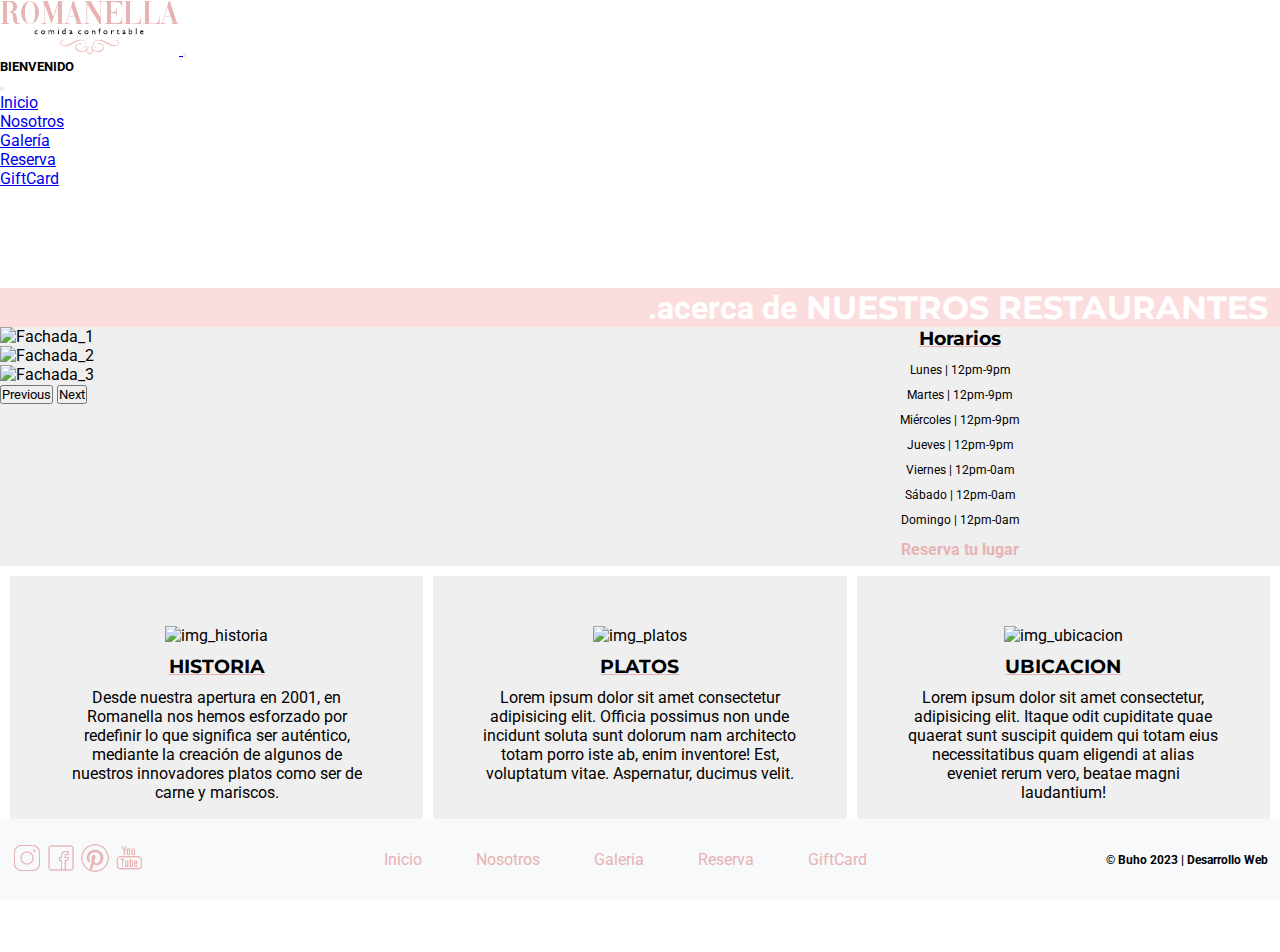
==== nosotros.html @ 51690580 "Web Romanella con fixed post correción" ====
<!DOCTYPE html>
<html lang="en">
  <head>
    <meta charset="UTF-8" />
    <meta name="viewport" content="width=device-width, initial-scale=1.0" />
    <!-- vínculo con Bootstrap -->
    <link
      href="https://cdn.jsdelivr.net/npm/bootstrap@5.3.2/dist/css/bootstrap.min.css"
      rel="stylesheet"
      integrity="sha384-T3c6CoIi6uLrA9TneNEoa7RxnatzjcDSCmG1MXxSR1GAsXEV/Dwwykc2MPK8M2HN"
      crossorigin="anonymous"
    />
    <!-- vínculo con Css -->
    <link rel="stylesheet" href="Css/style.css" />
    <!-- vínculo con google fonts -->
    <link rel="preconnect" href="https://fonts.googleapis.com" />
    <link rel="preconnect" href="https://fonts.gstatic.com" crossorigin />
    <link href="https://fonts.googleapis.com/css2?family=Montserrat:wght@500&family=Mukta:wght@200&family=Roboto:wght@300&display=swap" rel="stylesheet">
    <title>Romanella</title>
  </head>
  <body>
    <header>
      <nav class="navbar bg-body-tertiary fixed-top">
        <div class="container-fluid">
          <a class="navbar-brand" href="#">
            <img src="Assets/navbar-footer/Logo restaurante.png" alt="Logo-restaurante" />
          </a>
          <button
            class="navbar-toggler"
            type="button"
            data-bs-toggle="offcanvas"
            data-bs-target="#offcanvasNavbar"
            aria-controls="offcanvasNavbar"
            aria-label="Toggle navigation"
          >
            <span class="navbar-toggler-icon"></span>
          </button>
          <div
            class="offcanvas offcanvas-end"
            tabindex="-1"
            id="offcanvasNavbar"
            aria-labelledby="offcanvasNavbarLabel"
          >
            <div class="offcanvas-header">
              <h5 class="offcanvas-title" id="offcanvasNavbarLabel">
                BIENVENIDO
              </h5>
              <button
                type="button"
                class="btn-close"
                data-bs-dismiss="offcanvas"
                aria-label="Close"
              ></button>
            </div>
            <div class="offcanvas-body">
              <ul class="navbar-nav justify-content-end flex-grow-1 pe-3">
                <li class="nav-item">
                  <a class="nav-link" aria-current="page" href="index.html"
                    >Inicio</a
                  >
                </li>
                <li class="nav-item">
                  <a class="nav-link" href="nosotros.html">Nosotros</a>
                </li>
                <li class="nav-item">
                  <a class="nav-link" href="galeria.html">Galería</a>
                </li>
                <li class="nav-item">
                  <a class="nav-link" href="reserva.html">Reserva</a>
                </li>
                <li class="nav-item">
                  <a class="nav-link" href="giftcard.html">GiftCard</a>
                </li>
              </ul>
            </div>
          </div>
        </div>
      </nav>
    </header>
    <main>
        <section>
        <h1>
            <span>.acerca de</span> NUESTROS RESTAURANTES
          </h1>
        <section class="grid-container">
            <div class="grid-item one-grid">
              <div
                id="carouselExampleInterval"
                class="carousel slide"
                data-bs-ride="carousel"
                data-bs-theme="dark"
              >
                <div class="carousel-inner">
                  <div class="carousel-item active" data-bs-interval="6000">
                    <img
                      src="Assets/Nosotros/fachada_1.jpg"
                      class="d-blck w-100"
                      alt="Fachada_1"
                    />
                  </div>
                  <div class="carousel-item" data-bs-interval="6000">
                    <img
                      src="Assets/Nosotros/fachada_2.jpg"
                      class="d-blck w-100"
                      alt="Fachada_2"
                    />
                  </div>
                  <div class="carousel-item">
                    <img
                      src="Assets/Nosotros/fachada_3.jpg"
                      class="d-block w-100"
                      alt="Fachada_3"
                    />
                  </div>
                </div>
                <button
                  class="carousel-control-prev"
                  type="button"
                  data-bs-target="#carouselExampleInterval"
                  data-bs-slide="prev"
                >
                  <span
                    class="carousel-control-prev-icon"
                    aria-hidden="true"
                  ></span>
                  <span class="visually-hidden">Previous</span>
                </button>
                <button
                  class="carousel-control-next"
                  type="button"
                  data-bs-target="#carouselExampleInterval"
                  data-bs-slide="next"
                >
                  <span
                    class="carousel-control-next-icon"
                    aria-hidden="true"
                  ></span>
                  <span class="visually-hidden">Next</span>
                </button>
              </div>
            </div>
            <div class="grid-item two-grid">
              <div class="horarios">
                <h3>Horarios</h3>
                <p>
                  Lunes | 12pm-9pm <br />
                  Martes | 12pm-9pm <br />
                  Miércoles | 12pm-9pm <br />
                  Jueves | 12pm-9pm <br />
                  Viernes | 12pm-0am <br />
                  Sábado | 12pm-0am <br />
                  Domingo | 12pm-0am
                </p>                
                <a href="reserva.html"> <h4>Reserva tu lugar</h4> </a>
              </div>
            </div>
          </section>
          <section class="grid-container-two">
            <div class="grid-item grid-columnas">
              <div>
                <img
                  src="Assets/Nosotros/historia.png"
                  alt="img_historia"
                  class="img_nosotros"
                />
              </div>
              <h3>HISTORIA</h3>              
              <p>
                Desde nuestra apertura en 2001, en Romanella nos hemos esforzado por
                redefinir lo que significa ser auténtico, mediante la creación de
                algunos de nuestros innovadores platos como ser de carne y mariscos.
              </p>
            </div>
            <div class="grid-item grid-columnas">
              <img
                src="Assets/Nosotros/platos.png"
                alt="img_platos"
                class="img_nosotros"
              />
              <h3>PLATOS</h3>
              <p>
                Lorem ipsum dolor sit amet consectetur adipisicing elit. Officia
                possimus non unde incidunt soluta sunt dolorum nam architecto totam
                porro iste ab, enim inventore! Est, voluptatum vitae. Aspernatur,
                ducimus velit.
              </p>
            </div>
            <div class="grid-item grid-columnas">
              <img
                src="Assets/Nosotros/ubicacion.png"
                alt="img_ubicacion"
                class="img_nosotros"
              />
              <h3>UBICACION</h3>
              <p>
                Lorem ipsum dolor sit amet consectetur, adipisicing elit. Itaque
                odit cupiditate quae quaerat sunt suscipit quidem qui totam eius
                necessitatibus quam eligendi at alias eveniet rerum vero, beatae
                magni laudantium!
              </p>
            </div>
          </section>
        </section>
    </main>
    <footer>
      <nav class="footer-nav">
        <div class="iconos-redes">
          <ul class="decoracion-none">
            <li >
              <a href="#" class="decoracion-none">
                <img
                  src="Assets/navbar-footer/icono-instagram.png"
                  alt="instagram"
                  class="img-redes"
                />
              </a>
              <a href="#" class="decoracion-none">
                <img
                  src="Assets/navbar-footer/icono-facebook.png"
                  alt="facebook"
                  class="img-redes"
                />
              </a>
              <a href="#" class="decoracion-none">
                <img
                  src="Assets/navbar-footer/icono-pinterest.png"
                  alt="pintereset"
                  class="img-redes"
                />
              </a>
              <a href="#" class="decoracion-none">
                <img
                  src="Assets/navbar-footer/icono-youtube.png"
                  alt="icono-youtube"
                  class="img-redes"
                />
              </a>
            </li>
          </ul>
        </div>
        <div class="footer-menu"">
          <ul class="decoracion-none">
            <li>
              <a href="index.html" class="decoracion-none">Inicio</a>
              <a href="nosotros.html" class="decoracion-none">Nosotros</a>
              <a href="galeria.html" class="decoracion-none">Galeria</a>
              <a href="reserva.html" class="decoracion-none">Reserva</a>
              <a href="giftcard.html" class="decoracion-none">GiftCard</a>
            </li>
          </ul>
        </div>
        <div class="footer-copy">
            <p>© Buho 2023 | Desarrollo Web</p>
          </div>
      </nav>
    </footer>
    <script
      src="https://cdn.jsdelivr.net/npm/@popperjs/core@2.11.8/dist/umd/popper.min.js"
      integrity="sha384-I7E8VVD/ismYTF4hNIPjVp/Zjvgyol6VFvRkX/vR+Vc4jQkC+hVqc2pM8ODewa9r"
      crossorigin="anonymous"
    ></script>
    <script
      src="https://cdn.jsdelivr.net/npm/bootstrap@5.3.2/dist/js/bootstrap.min.js"
      integrity="sha384-BBtl+eGJRgqQAUMxJ7pMwbEyER4l1g+O15P+16Ep7Q9Q+zqX6gSbd85u4mG4QzX+"
      crossorigin="anonymous"
    ></script>
  </body>
</html>
---- Css/style.css ----
/* Definiciones naturales a todo el diseño */
* {
    margin: 0px;
    padding: 0px;
    box-sizing: border-box;
    font-family: "Roboto", sans-serif;
}
    section{
    margin-top: 100px;
    margin-bottom: 100px;    
    }
    .decoracion-none{      
        text-decoration: none;
        list-style: none;
    }

    footer nav{
        width: 100%;
        height: 81px;
        display: flex;
        position:fixed;
        bottom: 0;
        background-color: #F8F9FA;
        justify-content:space-between;
        align-items: center;
    }
    footer ul{
        margin: 0;
        padding-left: 12px !important;
    }
    .footer-menu ul{
        padding: 0 !important;
        word-spacing: 20px;
    }
    .footer-menu a{
        color: #E7B3B3;
        padding: 5px 15px;
        border: 1px ;
        border-radius: 5px;
        transition: 0.5s;       
    }
    .footer-menu a:hover{
        background-color: #E7B3B3;
        color: white;
    }

    .footer-copy p{
        margin: 0;
    }
    .img-redes{    
    width: 30px;
    }
    .footer-copy{
        padding-right: 12px;
        font-size: 12px;
        font-weight: bold;
    }

    h1{
        font-family: 'Montserrat', sans-serif;
        text-align: end;
        padding-right: 12px;
        background-color:#FCDDDD;
        color: white;      
    }
    /* Definiciones Index */
    .fila-index{
        display: flex;        
    }
    .texto-img h3{
        margin: 5px 0 10px 3px;
        text-decoration: 1px underline #E7B3B3;
        font-family: 'Montserrat', sans-serif;                
    }
    .texto-img p{
        margin: 0px 3px 16px 3px;
    }
    /* Definiciones Nosotros */
    .grid-container {
        margin: 0;
        display: grid;        
        grid-template-rows: repeat(1, 1fr);
        grid-template-columns: repeat(2, 1fr);
      }
      .one-grid {
        grid-column: 1/2;
        background-color: #f0efef;
      }
      .two-grid {
        display: flex;
        background-color: #f0efef;
        grid-column: 2/3;
        justify-content: center;
        align-items: center;        
      }

      .horarios{        
        text-align: center;
      }      

      .horarios p {
        margin: 0 0 0px 0;
        line-height: 25px;
        font-size: 12px;
      }
      .horarios h3{
        margin: 0px 0 8px 0px;
        text-decoration: 1px underline #E7B3B3;
        font-family: 'Montserrat', sans-serif;
      }
      .horarios h4 {
        margin: 0;        
        padding: 7px;
        border-radius: 5px;        
        color: #e7b3b3;
        transition: 0.5s;
      }      
      .horarios a {
        text-decoration: none;
      }
      
      .horarios h4:hover {
        background-color: #e7b3b3;
        color: white;        
      }
      .grid-container-two {
        display: grid;
        grid-template-rows: repeat(1, auto);
        grid-template-columns: repeat(3, 1fr);
        margin: 10px;
        text-align: center;
        gap: 10px;
        padding: 0;
      }
      .grid-columnas {
        color: black;
        background-color: #f0efef;
        opacity: 1;        
        padding: 50px;        
      }
      .grid-columnas h3{
        margin: 10px 0;
        text-decoration: 1px underline #E7B3B3;
        font-family: 'Montserrat', sans-serif;

      }
      .grid-columnas p{
        margin: 0;  

      }
/* Definiciones Galeria */
      .container-galeria {
        margin: 0;        
        display: grid;
        grid-template-rows: repeat(3, 1fr);
        grid-template-columns: repeat(7, 1fr);
        gap: 5px;
      }
      
      .container-galeria img {
        object-fit: cover;
        width: 100%;
        height: 100%;
      }
      .container-galeria img:hover {
        transform: scale(1.3);
        border: 4px solid white;
        transition: 3s;
        position: relative;
        top: 50px;
      }
      
      .galeria-1 {
        grid-column: 1/3;
        grid-row: 1/2;
      }
      .galeria-1 img:hover {
        transform: scale(1.3);
        border: 4px solid white;
        transition: 3s;
        position: relative;
        top: 50px;
        left: 82px;
      }
      
      .galeria-2 {
        grid-column: 3/4;
        grid-row: 1/2;
      }
      .galeria-3 {
        grid-column: 4/6;
        grid-row: 1/2;
      }
      
      .galeria-4 {
        grid-column: 6/8;
        grid-row: 1/2;
      }
      .galeria-4 img:hover {
        transform: scale(1.3);
        border: 4px solid white;
        transition: 3s;
        position: relative;
        top: 50px;
        right: 82px;
      }
      .galeria-5 {
        grid-column: 1/4;
        grid-row: 2/3;
      }
      .galeria-5 img:hover {
        transform: scale(1.3);
        border: 4px solid white;
        transition: 3s;
        position: relative;
        left: 124px;
      }
      .galeria-6 {
        grid-column: 4/5;
        grid-row: 2/3;
      }
      .galeria-7 {
        grid-column: 5/6;
        grid-row: 2/3;
      }
      .galeria-8 {
        grid-column: 6/8;
        grid-row: 2/3;
      }
      .galeria-8 img:hover {
        transform: scale(1.3);
        border: 4px solid white;
        transition: 3s;
        position: relative;
        right: 82px;
      }
      .galeria-9 {
        grid-column: 1/3;
        grid-row: 3/4;
      }
      .galeria-9 img:hover {
        transform: scale(1.3);
        border: 4px solid white;
        transition: 3s;
        position: relative;
        left: 82px;
        top: -50px;
      }
      .galeria-10 {
        grid-column: 3/4;
        grid-row: 3/4;
      }
      .galeria-10 img:hover {
        transform: scale(1.3);
        border: 4px solid white;
        transition: 3s;
        position: relative;
        top: -50px;
      }
      .galeria-11 {
        grid-column: 4/7;
        grid-row: 3/4;
      }
      .galeria-11 img:hover {
        transform: scale(1.3);
        border: 4px solid white;
        transition: 3s;
        position: relative;
        top: -50px;
      }
      .galeria-12 {
        grid-column: 7/8;
        grid-row: 3/4;
      }
      .galeria-12 img:hover {
        transform: scale(1.3);
        border: 4px solid white;
        transition: 3s;
        position: relative;
        right: 43px;
        top: -50px;
      }
      /* Definiciones Reserva */
      section .forms-container {
        display: grid;  
        grid-template-rows: repeat(6);
        grid-template-columns: repeat(3, 1fr);
        margin: 0 50px;
        gap: 10px 30px;  
      }
      main section .forms-img img {  
        width: 100%;
        height:100%;  
      }
      .forms-nombre h3{
        margin: 0;
        margin: 0;
        text-decoration: 1px underline #E7B3B3;
        font-family: 'Montserrat', sans-serif;
        font-size: 20px ;
      }
      div .mb-3{
        display: flex;
        margin: 0 !important;
        align-items: center;
      }
      .forms-fecha{
        display: flex;        
        align-items: center;
        margin-left: 10px;
        margin-top: 20px;
      }
      .forms-fecha div{        
        margin-left: 30px !important;
        width: 130px;      
      }
      .forms-fecha label{        
        font-weight: 500;
        color: #E7B3B3;
      }
      .forms-horario{
        display: flex;        
        align-items: center;
        margin-left: 10px;
        margin-top: 20px;
      }
      .forms-horario div{
        margin-left: 20px !important;
        width: 130px;      
      }
      .forms-horario label{        
        font-weight: 500;
        color: #E7B3B3;
      }
      .forms-personas{
        display: flex;        
        align-items: center;
        margin-left: 10px;
        margin-top: 20px;
        margin-bottom: 20px;
      }
      .forms-personas div{
        margin-left: 6px !important;        
        width: 130px;  
      }
      .forms-personas label{        
        font-weight: 500;
        color: #E7B3B3;
      }
      
      
      main section .boton-reserva{
        display:flex;
        justify-content:center;
        align-items: center;  
      }
      main section .boton-reserva a{
        text-decoration: none;      
      }
      main section .boton-reserva p{
        color: #E7B3B3;
        background-color: #F8F9FA;
        padding: 10px 30px;
        border: 1px ;
        border-radius: 5px;
        margin: 0;
        transition: 0.5s;
      }
      main section .boton-reserva p:hover{
        background-color: #E7B3B3;
        color: white
      }

    
/* Media Query Mobile */
@media only screen and (max-width: 425px) {   
/* Definiciones para index */
     .fila-index{
        display: block;        
    }
    .footer-menu ul{
        display: none;
    }
    .footer-copy{
        padding-right: 12px;
        font-size: 9px;
        font-weight: bold;
    }

}
/* Media Query Tablet */
@media only screen and (min-width: 426px) and (max-width: 768px) {   
    /* Definiciones para index */    
     .img-fluid{
        width: 50%;
        margin-bottom: 5px;
     }
    .texto-img{
        margin-left: 3px;
    }
     .footer-menu ul{
        padding: 0 !important;
        text-align: center;
        word-spacing: 1px;
    }
    .footer-menu a{
        font-size: 12px;        
        padding: 3px 6px;  
}
.img-redes{    
    width: 30px;
    }
    .footer-copy p{
        margin: 0;
        font-size: 10px;
    }
}

/* Media Query Laptop */
@media only screen and (min-width: 769px) and (max-width: 1024px) {  
 /* Definiciones para index */        
     .img-fluid{
        width: 60%;
        margin-bottom: 5px;
     }
     .texto-img p{
        font-size: 20px;
    }
    .footer-menu a{
        font-size: 12px;        
        padding: 3px 6px;  
}

}
/* Media Query Laptop */
@media only screen and (min-width: 1025px) {   
    /* Definiciones para index */   
     .img-fluid{
        width: 35%;
        margin-bottom: 5px;
     }
     .texto-img p{
        font-size: 24px;
        margin: 0 300px 0 40px;
    }
    .texto-img h3{
        margin: 5px 40px 10px 40px;
        text-decoration: 1px underline #E7B3B3;        
    }
    img .w-100{
        width: 20% !important;
    }
}
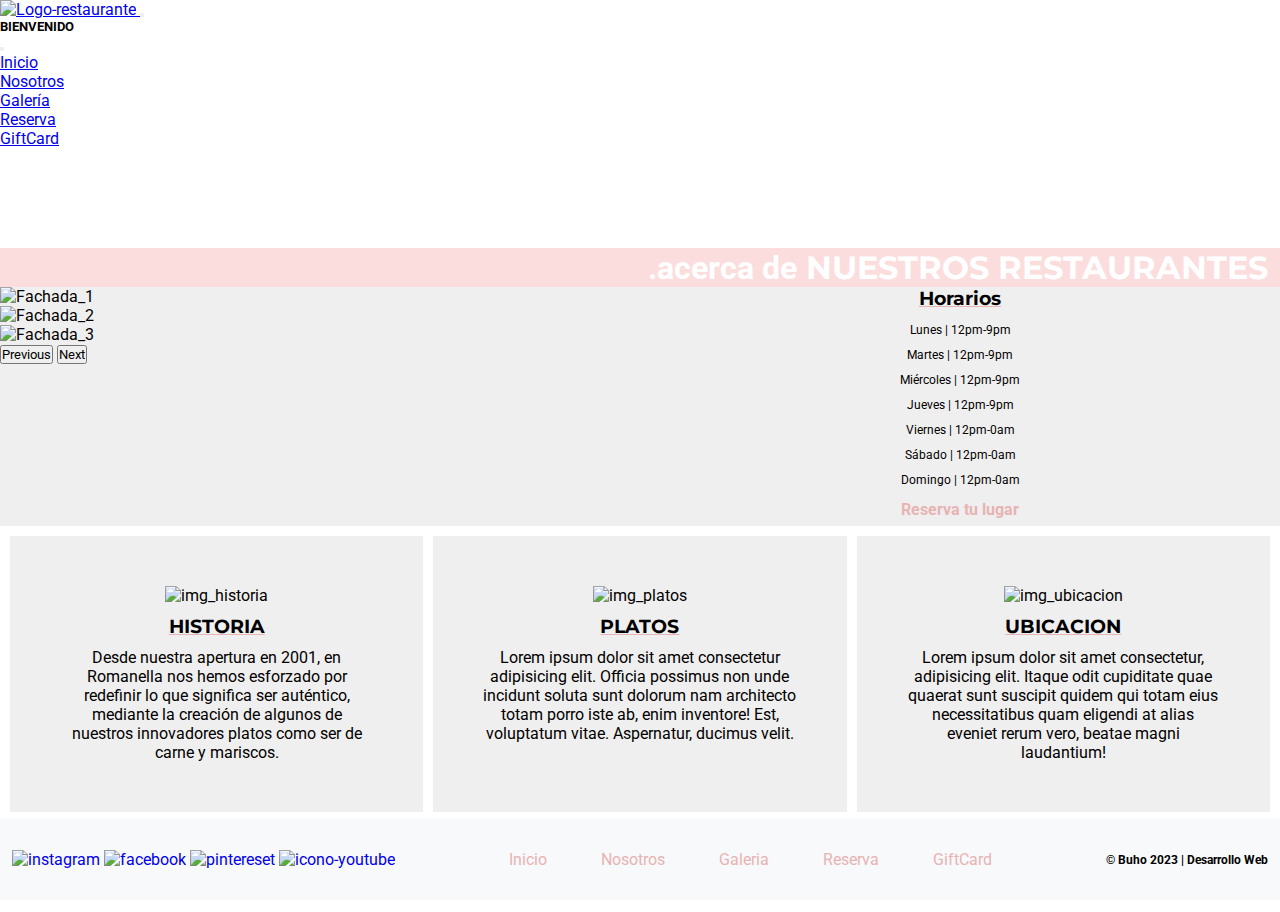
==== commit cfbcdd84: "arreglo de imagenes" ====
--- a/nosotros.html
+++ b/nosotros.html
@@ -23,7 +23,7 @@
       <nav class="navbar bg-body-tertiary fixed-top">
         <div class="container-fluid">
           <a class="navbar-brand" href="#">
-            <img src="Assets/navbar-footer/Logo restaurante.png" alt="Logo-restaurante" />
+            <img src="assets/navbar-footer/Logo restaurante.png" alt="Logo-restaurante"/>
           </a>
           <button
             class="navbar-toggler"
@@ -93,21 +93,21 @@
                 <div class="carousel-inner">
                   <div class="carousel-item active" data-bs-interval="6000">
                     <img
-                      src="Assets/Nosotros/fachada_1.jpg"
+                      src="assets/nosotros/fachada_1.jpg"
                       class="d-blck w-100"
                       alt="Fachada_1"
                     />
                   </div>
                   <div class="carousel-item" data-bs-interval="6000">
                     <img
-                      src="Assets/Nosotros/fachada_2.jpg"
+                      src="assets/nosotros/fachada_2.jpg"
                       class="d-blck w-100"
                       alt="Fachada_2"
                     />
                   </div>
                   <div class="carousel-item">
                     <img
-                      src="Assets/Nosotros/fachada_3.jpg"
+                      src="assets/nosotros/fachada_3.jpg"
                       class="d-block w-100"
                       alt="Fachada_3"
                     />
@@ -159,7 +159,7 @@
             <div class="grid-item grid-columnas">
               <div>
                 <img
-                  src="Assets/Nosotros/historia.png"
+                  src="assets/nosotros/historia.png"
                   alt="img_historia"
                   class="img_nosotros"
                 />
@@ -173,7 +173,7 @@
             </div>
             <div class="grid-item grid-columnas">
               <img
-                src="Assets/Nosotros/platos.png"
+                src="assets/nosotros/platos.png"
                 alt="img_platos"
                 class="img_nosotros"
               />
@@ -187,7 +187,7 @@
             </div>
             <div class="grid-item grid-columnas">
               <img
-                src="Assets/Nosotros/ubicacion.png"
+                src="assets/nosotros/ubicacion.png"
                 alt="img_ubicacion"
                 class="img_nosotros"
               />
@@ -209,28 +209,28 @@
             <li >
               <a href="#" class="decoracion-none">
                 <img
-                  src="Assets/navbar-footer/icono-instagram.png"
+                  src="assets/navbar-footer/icono-instagram.png"
                   alt="instagram"
                   class="img-redes"
                 />
               </a>
               <a href="#" class="decoracion-none">
                 <img
-                  src="Assets/navbar-footer/icono-facebook.png"
+                  src="assets/navbar-footer/icono-facebook.png"
                   alt="facebook"
                   class="img-redes"
                 />
               </a>
               <a href="#" class="decoracion-none">
                 <img
-                  src="Assets/navbar-footer/icono-pinterest.png"
+                  src="assets/navbar-footer/icono-pinterest.png"
                   alt="pintereset"
                   class="img-redes"
                 />
               </a>
               <a href="#" class="decoracion-none">
                 <img
-                  src="Assets/navbar-footer/icono-youtube.png"
+                  src="assets/navbar-footer/icono-youtube.png"
                   alt="icono-youtube"
                   class="img-redes"
                 />
